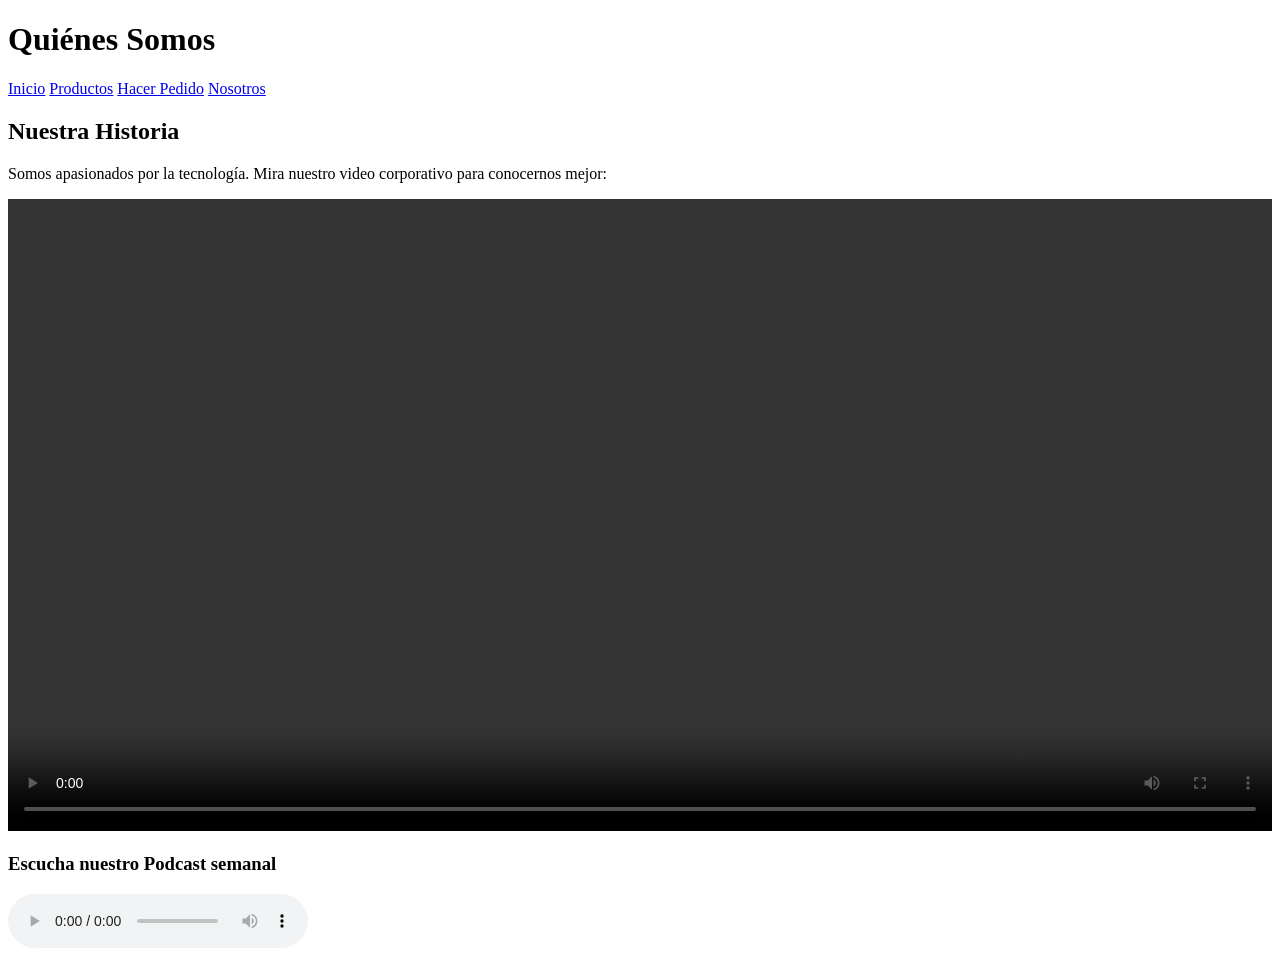
==== nosotros.html @ 98dc691b "Creado css y paginas" ====
<!DOCTYPE html> 
<html lang="es"> 
<head> 
    <meta charset="UTF-8"> 
    <title>Sobre Nosotros - TechCart</title> 
    <link rel="stylesheet" href="style.css"> 
</head> 
<body> 
    <header><h1>Quiénes Somos</h1></header> 
    <nav> 
        <a href="index.html">Inicio</a> 
        <a href="productos.html">Productos</a> 
        <a href="pedido.html">Hacer Pedido</a> 
        <a href="nosotros.html">Nosotros</a> 
    </nav> 
    <main> 
        <h2>Nuestra Historia</h2> 
        <p>Somos apasionados por la tecnología. Mira nuestro video corporativo para 
conocernos mejor:</p> 
         
        <video width="100%" controls> 
            <source src="https://www.w3schools.com/html/mov_bbb.mp4" 
type="video/mp4"> 
            Tu navegador no soporta videos. 
        </video> 
 
        <h3>Escucha nuestro Podcast semanal</h3> 
        <audio controls> 
            <source src="https://www.w3schools.com/html/horse.mp3" 
type="audio/mpeg"> 
            Tu navegador no soporta audio. 
        </audio> 
    </main> 
</body> 
</html>
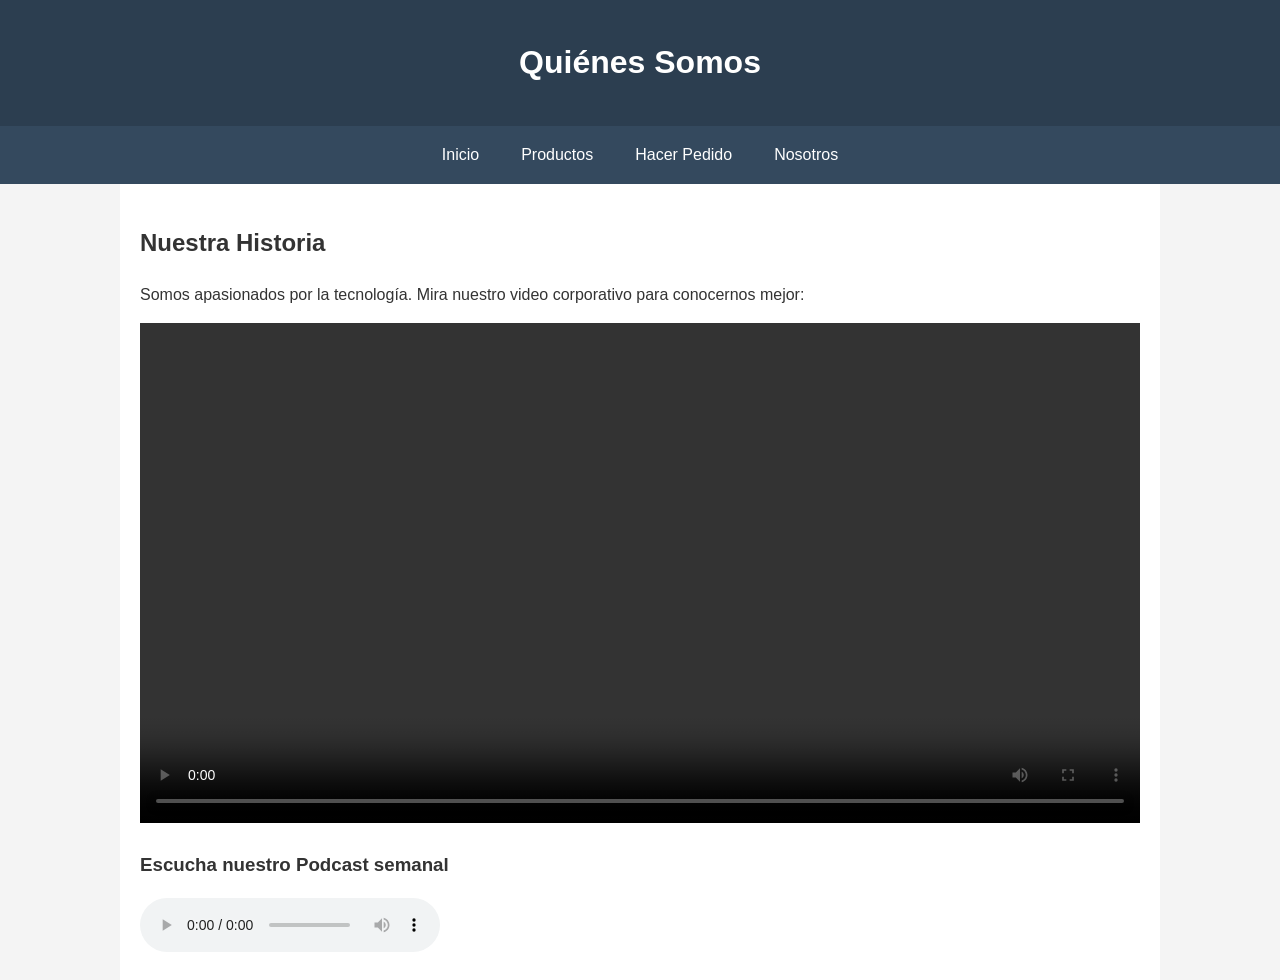
==== commit e33d7709: "Add script tag for main.js in nosotros.html" ====
--- a/nosotros.html
+++ b/nosotros.html
@@ -31,5 +31,6 @@
             Tu navegador no soporta audio. 
         </audio> 
     </main> 
+    <script src="main.js"></script>
 </body> 
-</html>+</html>
--- a/style.css
+++ b/style.css
@@ -0,0 +1,97 @@
+/* Configuración General */
+body {
+    font-family: 'Segoe UI', Tahoma, Geneva, Verdana, sans-serif;
+    margin: 0;
+    line-height: 1.6;
+    color: #333;
+    background-color: #f4f4f4;
+}
+
+header {
+    background: #2c3e50;
+    color: #fff;
+    padding: 1rem 0;
+    text-align: center;
+}
+
+nav {
+    background: #34495e;
+    display: flex;
+    justify-content: center;
+    padding: 0.5rem;
+}
+
+nav a {
+    color: white;
+    text-decoration: none;
+    padding: 0.5rem 1rem;
+    margin: 0 5px;
+    border-radius: 5px;
+}
+
+nav a:hover {
+    background: #e67e22;
+}
+
+main {
+    padding: 20px;
+    max-width: 1000px;
+    margin: auto;
+    background: white;
+}
+
+/* Tablas */
+table {
+    width: 100%;
+    border-collapse: collapse;
+    margin: 20px 0;
+}
+
+table,
+th,
+td {
+    border: 1px solid #ddd;
+}
+
+th,
+td {
+    padding: 12px;
+    text-align: left;
+}
+
+th {
+    background-color: #2c3e50;
+    color: white;
+}
+
+/* Formularios */
+form {
+    display: flex;
+    flex-direction: column;
+}
+
+input,
+select,
+textarea {
+    margin-bottom: 15px;
+    padding: 10px;
+    border: 1px solid #ccc;
+    border-radius: 4px;
+}
+
+button {
+    background: #e67e22;
+    color: white;
+    padding: 10px;
+    border: none;
+    cursor: pointer;
+    font-size: 1.1rem;
+}
+
+footer {
+    text-align: center;
+    padding: 20px;
+    background: #2c3e50;
+    color: white;
+    margin-top: 20px;
+}
